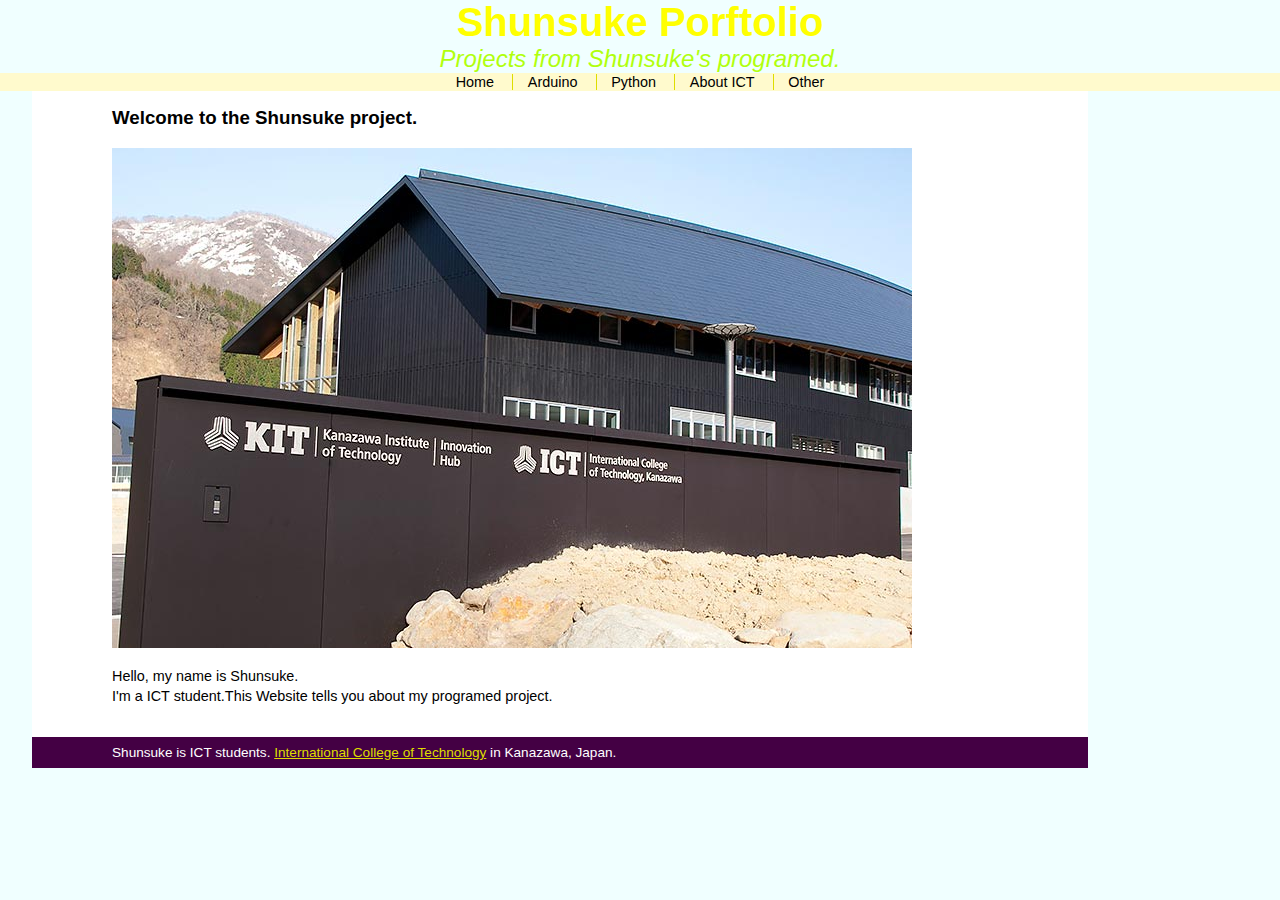
==== index.html @ 2a419f70 "Create index.html" ====
<!DOCTYPE html>
<html>
    <head>
        <meta charset="utf-8">
		
        <title>Shunsuke's Portfolio</title>
        <link rel="stylesheet" type="text/css" href="css/layout.css">
        <link rel="stylesheet" type="text/css" href="css/colors_and_fonts.css">
    </head>
    <body>
        <header>
            <h1>Shunsuke Porftolio</h1>
            <h2>Projects from Shunsuke's programed.</h2>
            <nav id="sitenav">
                <ol>
                    <li><a href="index.html">Home</a></li>
                    <li><a href="Arduino.html">Arduino</a></li>
					<li><a href="Python.html">Python</a></li>
					<li><a href="http://www.ict-kanazawa.ac.jp" target="_blank">About ICT</a></li>
                    <li><a href="#">Other</a></li>
                </ol>
            </nav>
        </header>
        <div id="main">
            <article class="content" id="welcome">
                <h3>Welcome to the Shunsuke project.</h3>
                <img src="images/ICT_School.jpg" alt="[ICT School]">
                <p>
					Hello, my name is Shunsuke.<br>
					I'm a ICT student.This Website tells you about my programed project.
				
                </p>
				<p>
				
            </article>
          
            <!--
				<aside id="sidebar">
					<h3>RobLab Projects</h3>
					<ol>
						<li><a href="#welcome">Top</a></li>
						<li><a href="#hospital">Hospital Interface</a></li>
						<li><a href="#shinkai">Shinkai</a></li>
					</ol>
				</aside>
			-->
            <footer>
                <p>Shunsuke is ICT students. 
                    <a href="http://www.ict-kanazawa.ac.jp">International College of Technology</a> in Kanazawa, Japan.
                </p>
            </footer>
        </div>
    </body>

</html>
---- css/layout.css ----
body {
    margin: 0;
    padding: 0;
}
header h1, header h2 {
    margin: 0;
}
.content {
    padding: 1em 5em;
}
.content h3 {
    margin-top: 0;
}
#sitenav ol {
    padding: 0;
    margin: 0;
    display: inline;
}
#sitenav li {
    display: inline;
    padding-left: 1em;
    margin-left: 1em;
    border-left: 1px solid black;
}
#sitenav li:first-child {
    padding-left: 0;
    border-left: none;
    margin-left: 0;
}
#main {
    padding: 0 12em 2em 2em;
    position: relative;
}
#sidebar {
    position: absolute;
    width: 10em;
    right: 1em; 
    top: 1em;
}
#sidebar h3 {
    margin: 0;
    padding: 0.125em 0.25em;
}
#sidebar ol {
    margin: 0 0 1em 0;
    padding: 0.125em 0.25em;
}
#sidebar li {
    display: block;
    padding: 0.125em 0;
}
footer {
    padding: 0.5em 5em;
}
footer p {
    margin: 0em; 
}
---- css/colors_and_fonts.css ----
body {
    font-family: Optima, sans-serif;
    background-color: #F0FFFF;
}
a:link {
    color: blue;
}
a:visited {
    color: #000;
}
header {
    text-align: center;
    color: white;
    background-color: #F0FFFF;
}
header h1 {
    color: #FFFF00;
    font-size: 250%;
}
header h2 {
    font-weight: normal;
    font-style: italic;
	color : #B0FF0D
}
#sitenav {
    color: #000;
    background-color: #FFFACD;
}
#sitenav ol {
    font-size: 90%;
    text-align: center;
}
#sitenav li {
    border-left: 1px solid #DD0;
}
#sitenav li a {
    color: #000;
}
#sitenav li a:link, #sitenav li a:visited {
    color: #000; 
    text-decoration: none;
}
#sitenav li a:hover {
    color: #33CCFF;
}
#main {
    background-color: #F0FFFF;
}
.content {
    background-color: white;
}
.content p {
    font-size: 90%;
    line-height: 1.4;
}
#sidebar h3 {
    font-size: 100%;
    color: white;
    font-weight: normal;
    background-color: #404;
}
#sidebar ol {
    background-color: white; 
    border: 2px solid #404;
    border-top: 0;
}
#sidebar li {
    font-size: 85%;
}
#sidebar li a:link, #sidebar li a:visited {
    text-decoration: none;
    color: #055;
}
#sidebar li a:hover {
    color: #404;
}
footer {
    background-color: #404; 
    color: white;
}
footer p {
    font-size: 85%;
}
footer p a:link, footer p a:visited {
    color: #DDDD00;
}
.pro {
	background-color: #CCCCCC;
}
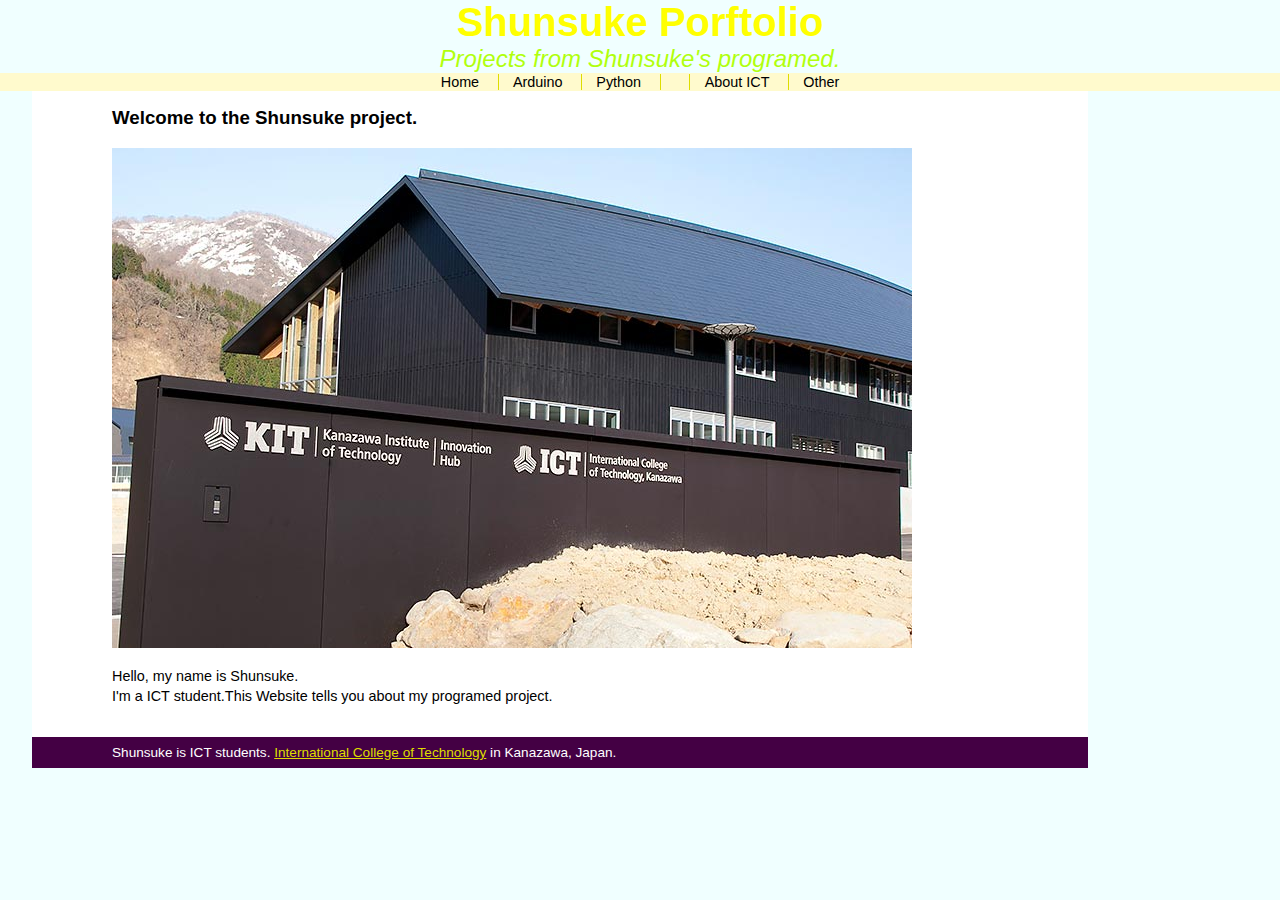
==== commit a9b73d0a: "updated" ====
--- a/index.html
+++ b/index.html
@@ -15,7 +15,8 @@
                 <ol>
                     <li><a href="index.html">Home</a></li>
                     <li><a href="Arduino.html">Arduino</a></li>
-					<li><a href="Python.html">Python</a></li>
+                    <li><a href="Python.html">Python</a></li>
+                    <li><a href="CS2A.html"></a></li>
 					<li><a href="http://www.ict-kanazawa.ac.jp" target="_blank">About ICT</a></li>
                     <li><a href="#">Other</a></li>
                 </ol>
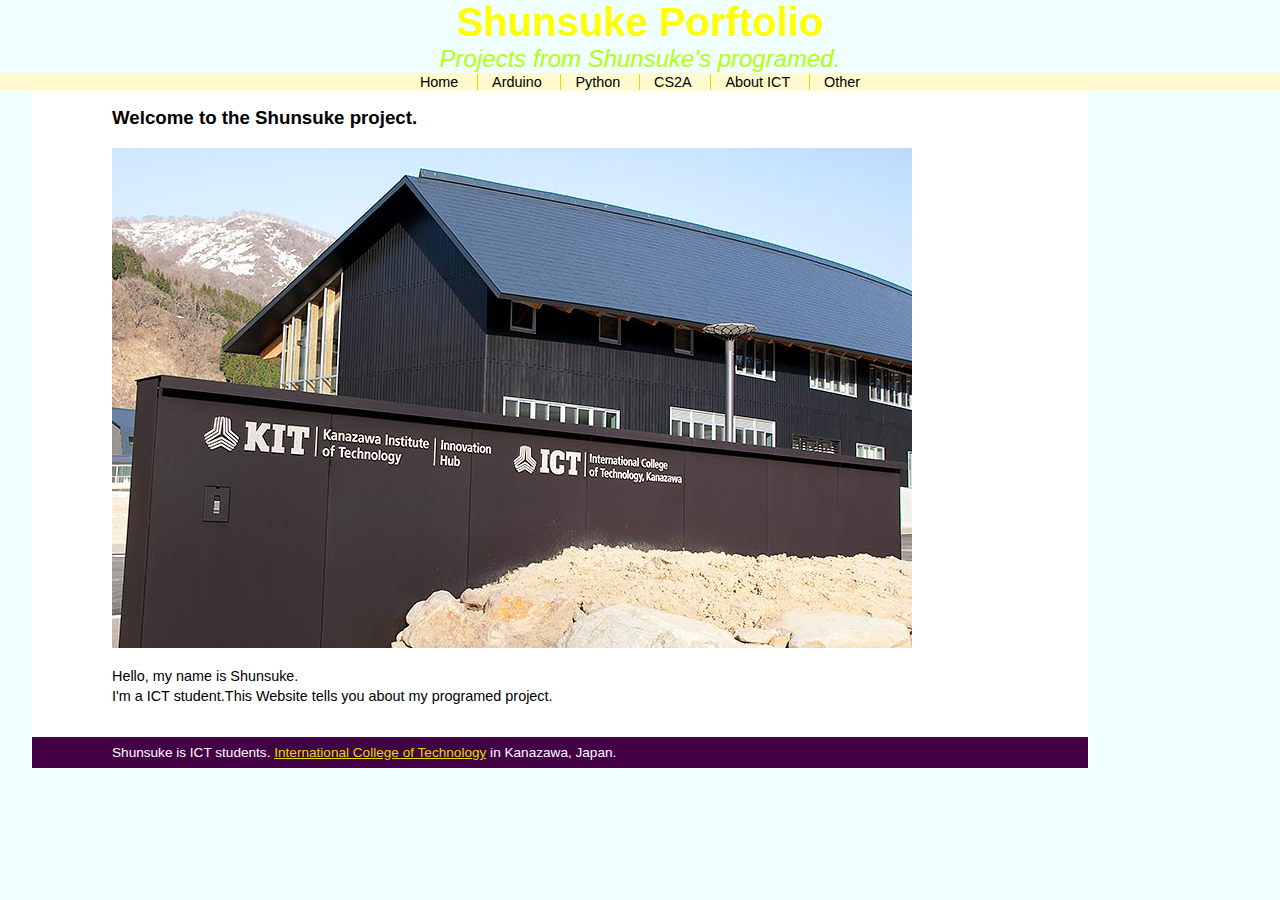
==== commit 8af9c886: "new" ====
--- a/index.html
+++ b/index.html
@@ -16,7 +16,7 @@
                     <li><a href="index.html">Home</a></li>
                     <li><a href="Arduino.html">Arduino</a></li>
                     <li><a href="Python.html">Python</a></li>
-                    <li><a href="CS2A.html"></a></li>
+                    <li><a href="CS2A.html">CS2A</a></li>
 					<li><a href="http://www.ict-kanazawa.ac.jp" target="_blank">About ICT</a></li>
                     <li><a href="#">Other</a></li>
                 </ol>
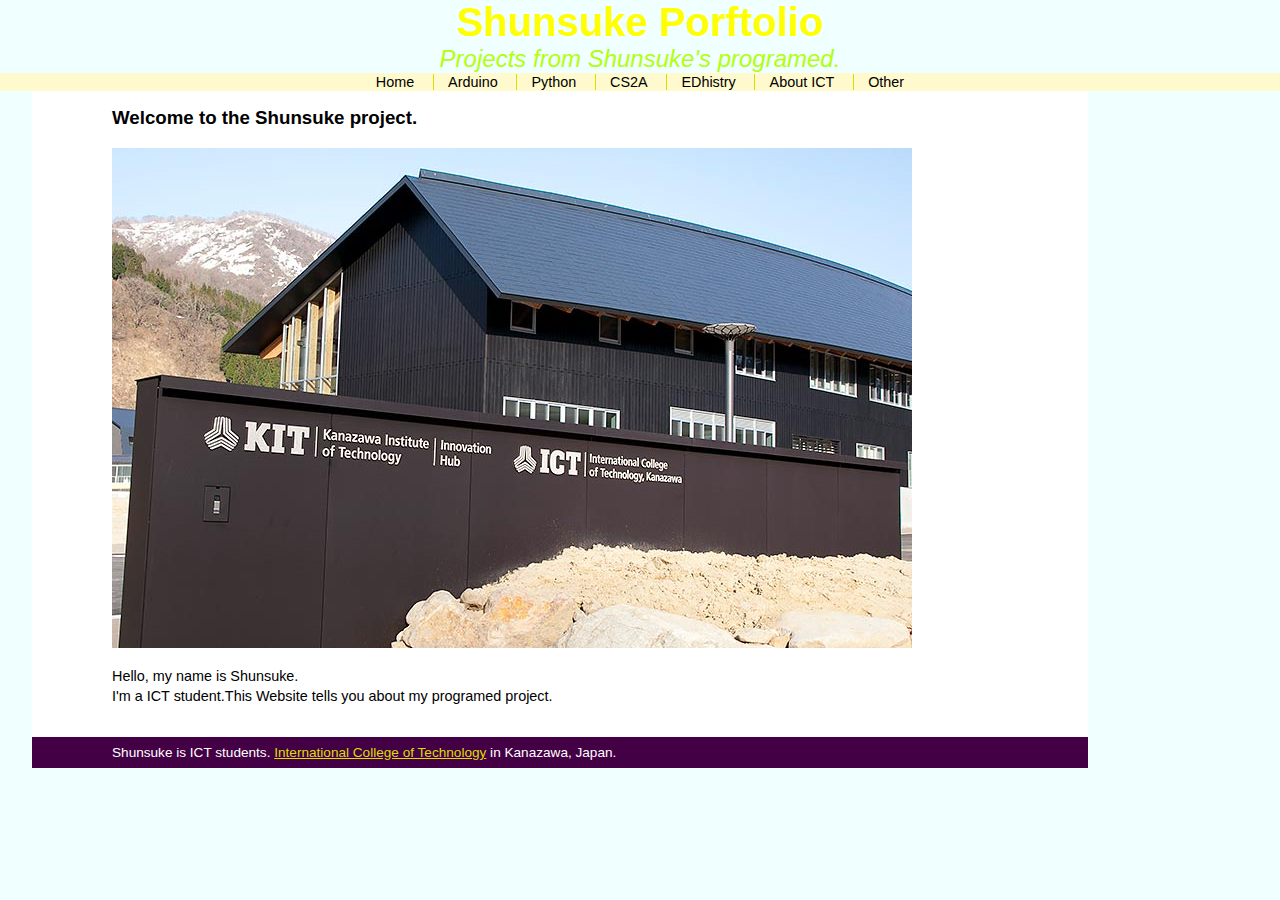
==== commit 5cd1efc4: "Update index.html" ====
--- a/index.html
+++ b/index.html
@@ -17,6 +17,7 @@
                     <li><a href="Arduino.html">Arduino</a></li>
                     <li><a href="Python.html">Python</a></li>
                     <li><a href="CS2A.html">CS2A</a></li>
+                    <li><a href="EDhistry"> EDhistry</a></li>
 					<li><a href="http://www.ict-kanazawa.ac.jp" target="_blank">About ICT</a></li>
                     <li><a href="#">Other</a></li>
                 </ol>
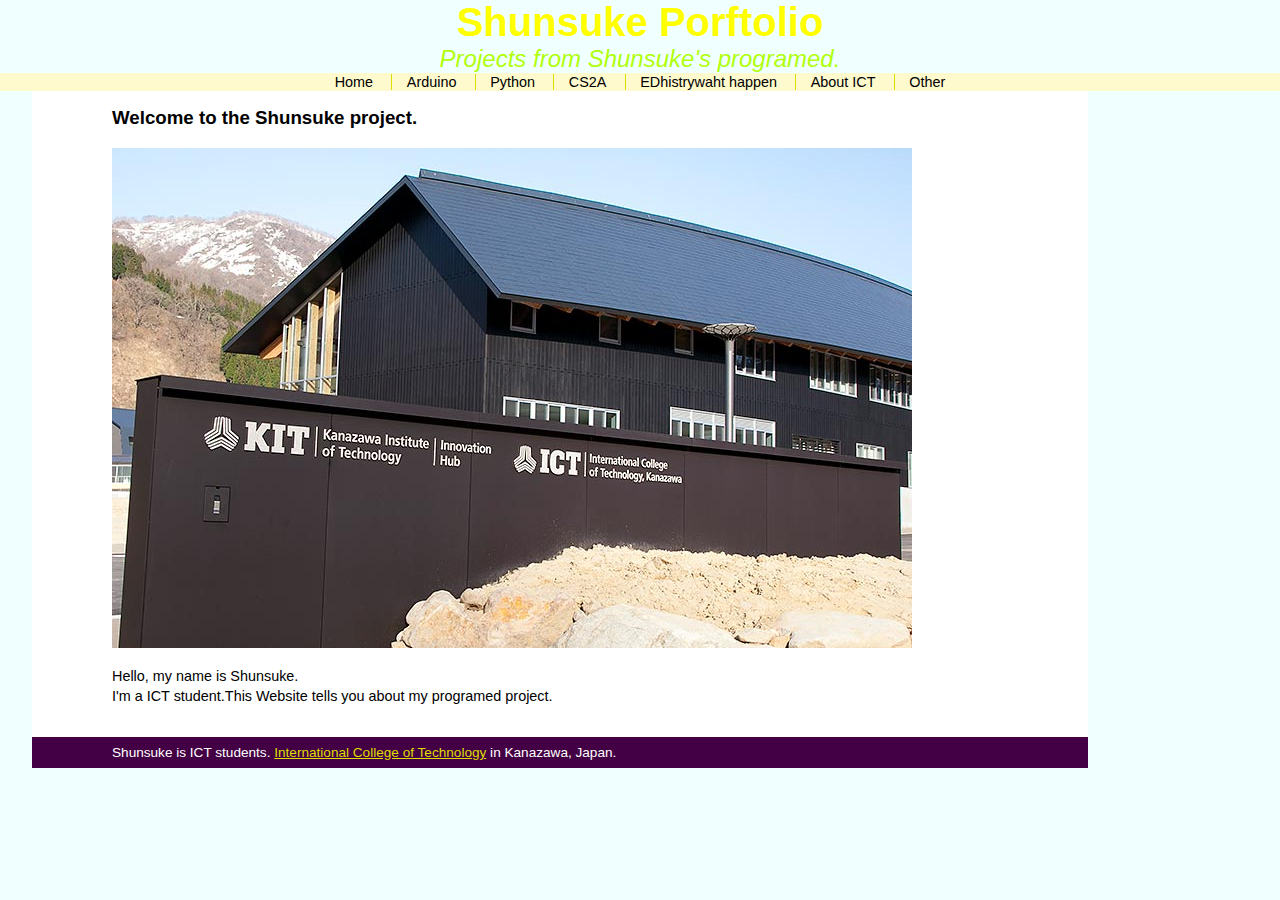
==== commit d614da25: "Update index.html" ====
--- a/index.html
+++ b/index.html
@@ -17,7 +17,7 @@
                     <li><a href="Arduino.html">Arduino</a></li>
                     <li><a href="Python.html">Python</a></li>
                     <li><a href="CS2A.html">CS2A</a></li>
-                    <li><a href="EDhistry"> EDhistry</a></li>
+                    <li><a href="EDhistry"> EDhistrywaht happen</a></li>
 					<li><a href="http://www.ict-kanazawa.ac.jp" target="_blank">About ICT</a></li>
                     <li><a href="#">Other</a></li>
                 </ol>
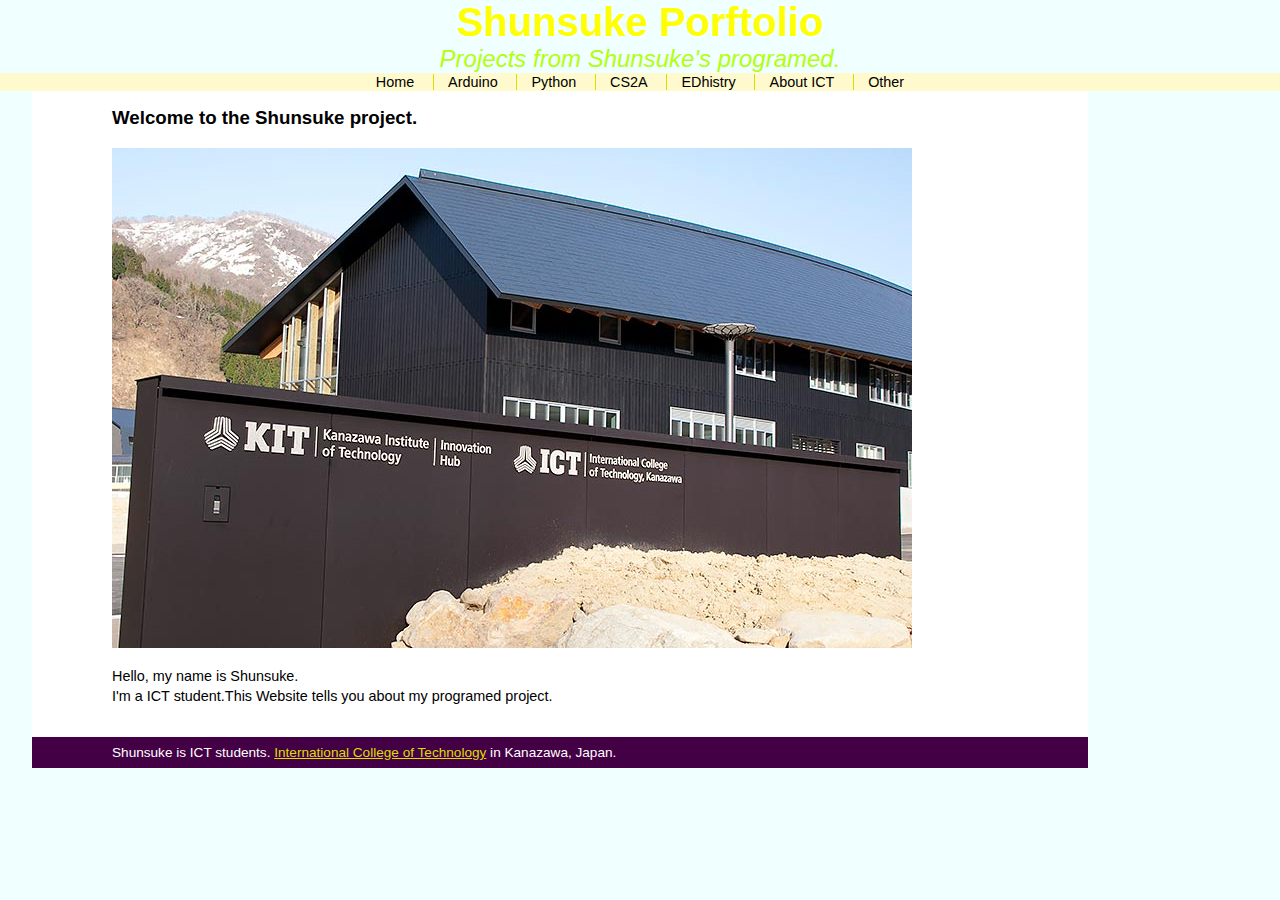
==== commit 96abd24f: "put history" ====
--- a/index.html
+++ b/index.html
@@ -17,7 +17,7 @@
                     <li><a href="Arduino.html">Arduino</a></li>
                     <li><a href="Python.html">Python</a></li>
                     <li><a href="CS2A.html">CS2A</a></li>
-                    <li><a href="EDhistry"> EDhistrywaht happen</a></li>
+                    <li><a href="EDhistroy"> EDhistry</a></li>
 					<li><a href="http://www.ict-kanazawa.ac.jp" target="_blank">About ICT</a></li>
                     <li><a href="#">Other</a></li>
                 </ol>
